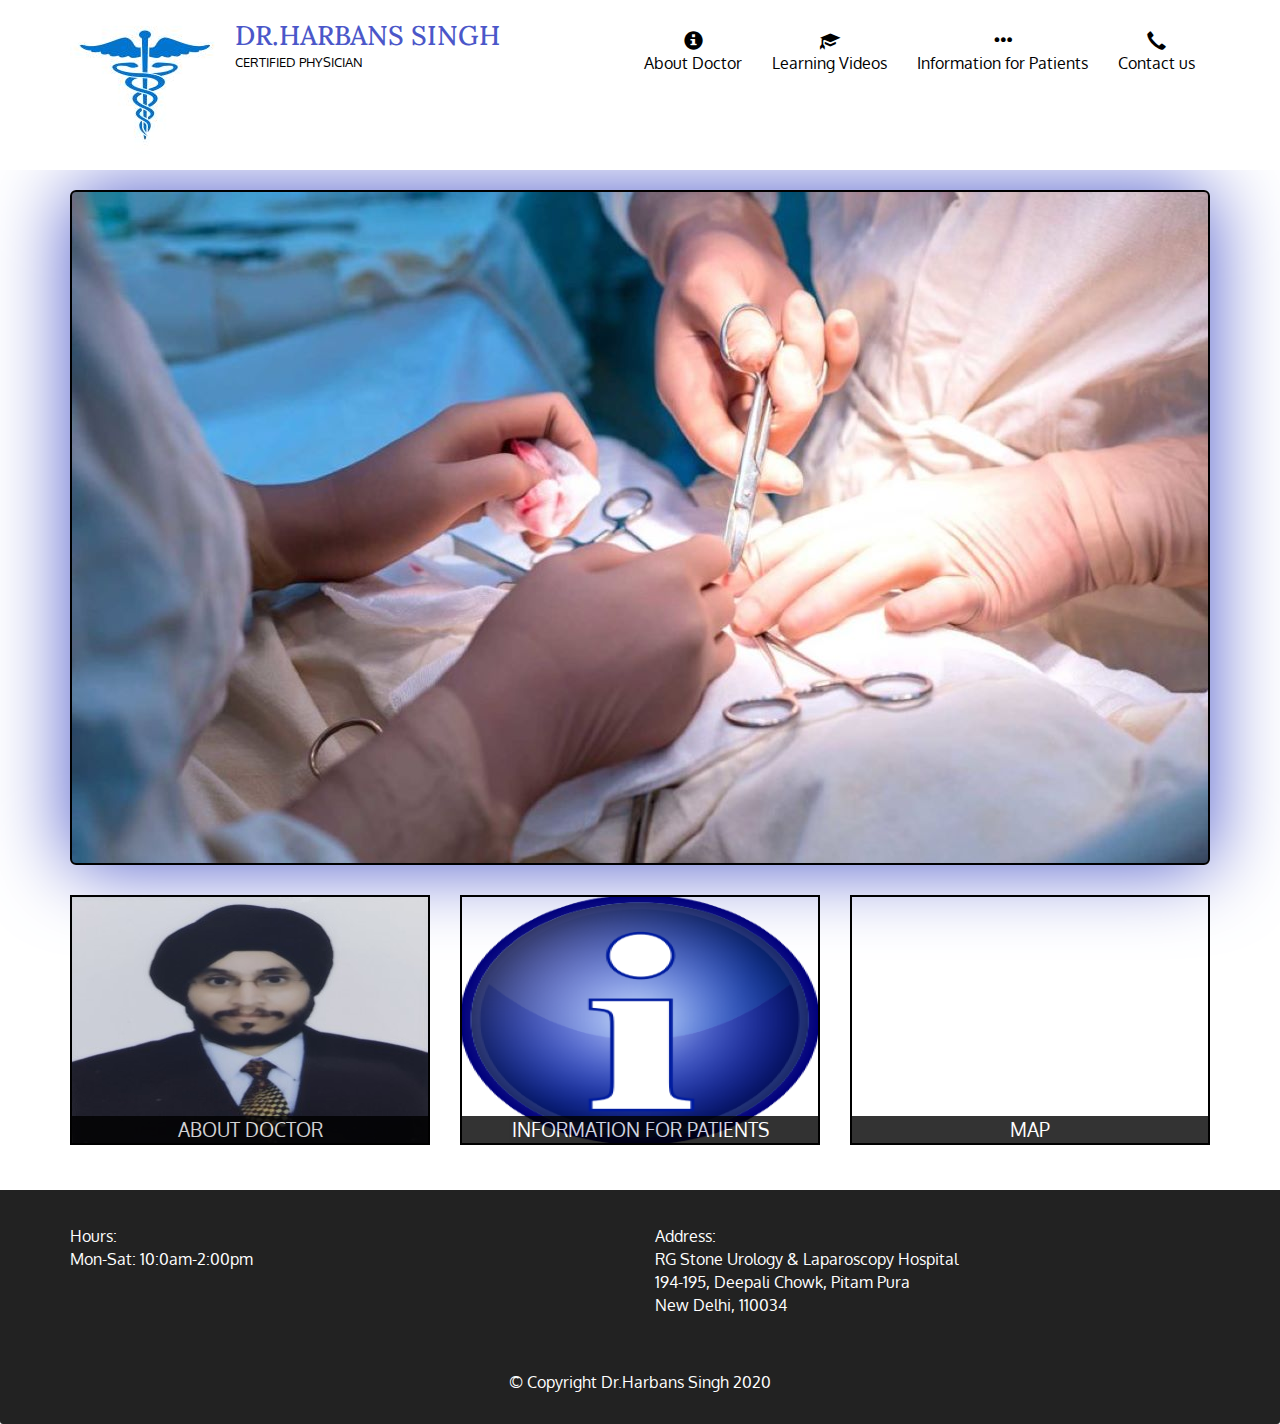
==== site/index.html @ 1f69a3d0 "WEBPAGE" ====
<!Doctype html>
<html lang="en">
  <head>
    <meta charset="utf-8">
    <meta http-equiv="X-UA-Compatible" content="IE=edge">
    <meta name="viewport" content="width=device-width, initial-scale=1">

   

    <title>Harbans Singh</title>
    <link rel="stylesheet" href="css/bootstrap.min.css">
    <link rel="stylesheet" href="css/styles.css">
    <link href="https://fonts.googleapis.com/css2?family=Oxygen:wght@300;400;700&display=swap" rel="stylesheet">
    <link href="https://fonts.googleapis.com/css2?family=Lora:ital,wght@0,400;0,500;1,400&display=swap" rel="stylesheet">


</head>
<body>
<header>
 <nav id="header-nav" class="navbar navbar-default" >
  <div class="container">
      <div class="navbar-header">
          <a href="index.html" class="pull-left visible md visible-lg">
          <div id="logo-img" alt="Logo image"></div>   
          </a>   
          <div class="navbar-brand">
            <a href="index.html"><h1>Dr.Harbans Singh</h1></a>
            <p>
                
                <span>Certified Physician</span>
            </p>
           </div>
             
           
                         <button type="button" class="navbar-toggle collapsed" data-toggle="collapse" 
                             data-target="#collapsable-nav" aria-expanded="false">
                           <span class="sr-only">Toggle-navigation</span>
                           <span class="icon-bar"></span>
                           <span class="icon-bar"></span>
                           <span class="icon-bar"></span>
                         </button>
           
            
           </div>
     
             <div id="collapsable-nav" class="collapse navbar-collapse">
                 <ul id="nav-list" class="nav navbar-nav navbar-right">
                  <li class="visible-xs active">
                  <a href="index.html">
                    <span class="glyphicon glyphicon-home"></span>Home
                  </a>
                  </li>


                   <li>
                       <a href="about.html">
                           <span class="glyphicon glyphicon-info-sign"></span>
                           <br class="hidden-xs">About Doctor</a>
                       
                   </li>
     
                   <li>
                     <a href="learn.html">
                         <span class="glyphicon glyphicon-education"></span>
                         <br class="hidden-xs">Learning Videos</a>
                     
                    </li>
     
                    <li>
                     <a href="info.html">
                         <span class="glyphicon glyphicon-option-horizontal"></span>
                         <br class="hidden-xs">Information for Patients</a>
                     
                    </li>

                    <li>
                        <a href="contact.html">
                            <span class="glyphicon glyphicon-earphone"></span>
                            <br class="hidden-xs">Contact us</a>
                       

                    </li>
                   
     
                 </ul>
     
             </div>
      
         </div> 
      </nav>
     
     </header>



    <div id="main-content" class="container">
      <div class="jumbotron">
        <img src ="images/sur768.jpg" alt="" 
        class="img-responsive visible-xs">
    
      </div>



      <div class="row" id="home-tiles">
        <div class ="col-md-4 col-sm-6 col-xs-12">
          <a href="about.html">
            <div id="menu-title"><span>About Doctor</span></div>
           </a>
         </div>
     
        <div class="col-md-4 col-sm-6 col-xs-12">
          <a href="info.html"><div id="specials-title"><span>Information for Patients</span></div></a>
        </div>
        
        <div class="col-md-4 col-sm-12 col-xs-12">
          <a href="https://goo.gl/maps/iwqxaXGr5EEbASa4A " target="_blank">
            <div id="map-title">
              <iframe src="https://www.google.com/maps/embed?pb=!1m18!1m12!1m3!1d3499.741418089175!2d77.11600831425073!3d28.69738078239229!2m3!1f0!2f0!3f0!3m2!1i1024!2i768!4f13.1!3m3!1m2!1s0x390d03e4491c1291%3A0x184db764da81139a!2sRG%20Stone%20Urology%20%26%20Laparoscopy%20Hospital!5e0!3m2!1sen!2sin!4v1603273359784!5m2!1sen!2sin" 
              width="100%" height="250" frameborder="0" style="border:0;" allowfullscreen="" aria-hidden="false" tabindex="0"></iframe>
             <span>Map</span>
            </div>  
         
         </a>
        </div>
     
     
        </div>
     
     
       </div>
     
     </div>


     <footer class="panel-footer">
      <div class="container">
         <div class="row">
           <section id="hours" class="col-sm-6">
             <span>Hours:</span><br>
             Mon-Sat: 10:0am-2:00pm<br>
             <hr class="visible-xs"> 
            </section>
    
            <section id="address" class="col-sm-6">
              <span>Address:</span><br>
              RG Stone Urology & Laparoscopy Hospital<br>
              194-195, Deepali Chowk, Pitam Pura<br>
              New Delhi, 110034<br>
              <hr class="visible-xs"> 
             </section>
    
             <!--
             <section id="testimonials" class="col-sm-4">
              <p>"The best Chinese restaurant  I've been to! And that's 
                saying a lot, since I've been to many!"</p>
              <p>"Amazing food! Great service! Couldn't ask for more!
                I'll be back again and again!"</p>
              <hr class="visible-xs"> 
             </section>
            -->
    
            </div>
    
    
            <div class="text-center">&copy; Copyright Dr.Harbans Singh 2020

            </div>
    
    
    
    
        </div>
    
    
    
    
    
    </footer>
     

     <!-- jQuery (Bootstrap JS plugins depend on it) -->
  <script src="js/jquery-1.12.4.min.js"></script>
  <script src="js/bootstrap.min.js"></script>
  <script src="js/script.js"></script>

</body>
</html>
---- site/css/styles.css ----
body{
    font-size: 16px;
    color: #fff;
    background-color: white;
    font-family: 'Oxygen', sans-serif;
}

#header-nav{
    background-color:white;
    border-radius: 0;
    border: 0;
}

#logo-img{
    background: url('../images/doctor-symbol1.jpg') no-repeat;
    width:150px;
    height:150px;
    margin:10px 15px 10px 0;
    
    }


   .navbar-brand{
        padding-top: 25px;
        
        }
        
        .navbar-brand h1{
            font-family: 'Lora', serif;
            color: rgb(75, 87, 201);
            font-size: 1.5em;
            text-transform: uppercase;
            margin-top: 0;
            margin-bottom: 0;
            line-height: .75;
        }
        .navbar-brand a:hover,.navbar-brand a:focus{
            text-decoration: none;
        }

        .navbar-brand p{
            color: #000;
            text-transform: uppercase;
            font-size: .7em;
            margin-top: 5px;
        }
        
        .navbar-brand p span{
            vertical-align: middle;
        }

        #nav-list{
            margin-top: 15px;
            }
            
            #nav-list a{
                color:black;
                text-align: center;
            
            }
            
            #nav-list a:hover{
                background: #E7E7E7;
            
            }
            #nav-list a span{
                font-size: 1.2em;
            }

            .navbar-header button.navbar-toggle, .navbar-header .icon-bar{
                border: 1px solid blue;
                
            }
            .navbar-header button.navbar-toggle{
                clear:both;
                margin-top: -30px;
            }

            /* FOOTER */
            .panel-footer{
                margin-top: 30px;
                padding-top: 35px;
                padding-bottom: 30px;
                background-color: #222;
                border-top: 0;
            
            }
            
            .panel-footer div.row{
                margin-bottom: 55px;
            }
            



            /*END OF FOOTER */
            .container .jumbotron 
            {
                box-shadow: 0 0 80px rgb(75, 87, 201);
                border: 2px solid black;
            }


            #menu-title,#specials-title,#map-title{
                height: 250px;
                widows: 100%;
                margin-bottom: 15px;
                position: relative;
                border: 2px solid black;
                overflow: hidden;
            }
            
            #menu-title:hover,#specials-title:hover,#map-title:hover{
                box-shadow: 0 1px 5px 1px rgb(75, 87, 201); 
            }
            
            #menu-title{
                background: url('../images/about2.jpg') no-repeat;
                background-position: center;
            
            }
            #specials-title{
                background: url('../images/info1.png') no-repeat;
                background-position: center;
            
            }
            #menu-title span,#specials-title span,#map-title span{
            position: absolute;
            bottom:0;
            right:0;
            width: 100%;
            text-align: center;
            font-size: 1.2em;
            text-transform: uppercase;
            background-color:#000;
            color:#fff;
            opacity: .8;
            }   

            /*  LARGE */
@media(min-width:1200px){
    .container .jumbotron{
        background: url('../images/sur1200.jpg') no-repeat;
        height: 675px;
       
    }

}
/*  MEDIUM */

@media(min-width:992px) and (max-width:1199px){
    /*
#logo-img{
    background: url('../images/doctor-symbol1.jpg') no-repeat;
    width: 150px;
    height: 150px;
    margin: 5px 5px 5px 0;
}
*/

.container .jumbotron{
    background: url('../images/sur992.jpg') no-repeat;
    height: 558px;
   
}

}
/* SMALL */

@media(min-width:768px) and (max-width:991px){
    .container .jumbotron{
        background: url('../images/sur768.jpg') no-repeat;
        height: 432px;
      
        }
    

}
/*  EXTRA SMALL */

@media(max-width:767px){

    .navbar-brand{
        padding-top: 10px;
        height: 80px;
    }

    .navbar-brand h1{
        padding-top: 10px;
        font-size: 5vw; /* 1vw =1% of viewport width */
    }
    
    .navbar-brand p{
       font-size: .6em;
       margin-top: 12px;

    }

    .navbar-brand p img{
        height: 20px;

    }
    .container .jumbotron{
        margin-top: 10px;
        padding: 0;
       
    }

    .panel-footer section{
        margin-bottom:30px;
        text-align: center;
    }

    .panel-footer section:nth-child(3){
        margin-bottom: 0;
    }

    .panel-footer section hr{
        width: 50%;
    }

}


/* ABOUT and others */

h2{

    color:black;

}
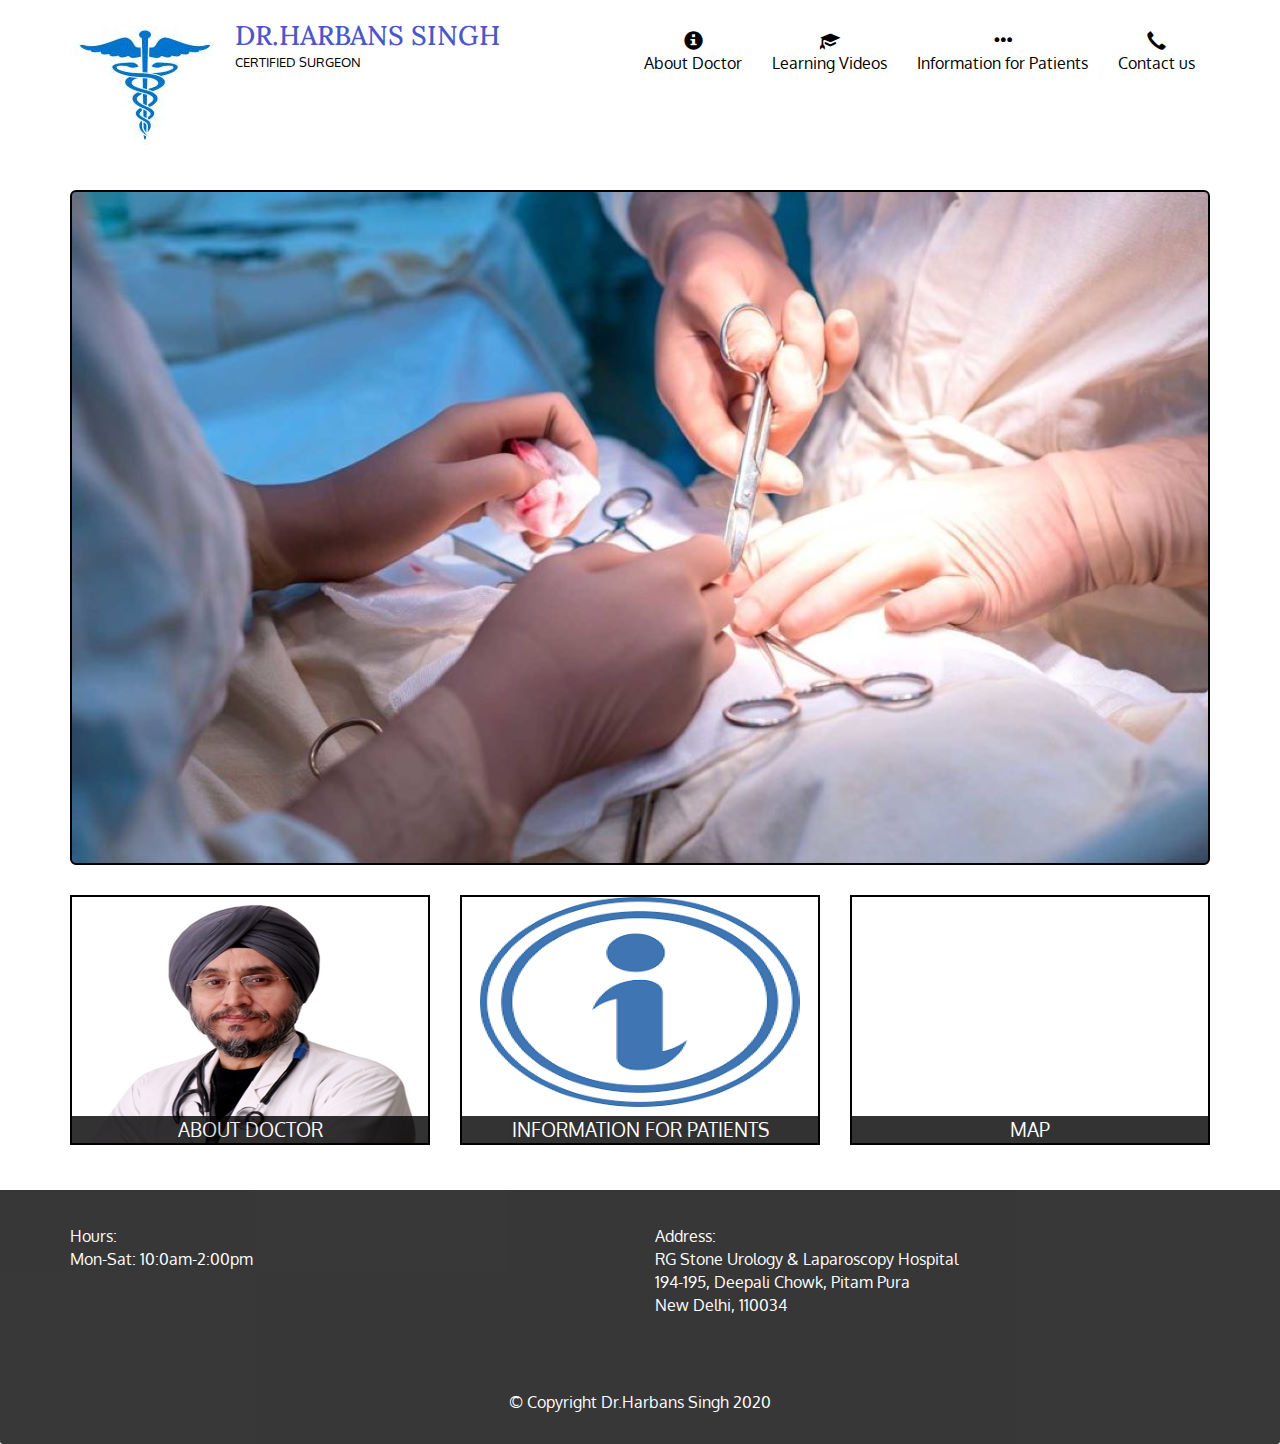
==== commit 9c51b86b: "UPDATES" ====
--- a/site/index.html
+++ b/site/index.html
@@ -27,7 +27,7 @@
             <a href="index.html"><h1>Dr.Harbans Singh</h1></a>
             <p>
                 
-                <span>Certified Physician</span>
+                <span>Certified Surgeon</span>
             </p>
            </div>
              
@@ -47,7 +47,7 @@
                  <ul id="nav-list" class="nav navbar-nav navbar-right">
                   <li class="visible-xs active">
                   <a href="index.html">
-                    <span class="glyphicon glyphicon-home"></span>Home
+                    <span class="glyphicon glyphicon-home"></span>&nbspHome
                   </a>
                   </li>
 
--- a/site/css/styles.css
+++ b/site/css/styles.css
@@ -83,12 +83,13 @@
                 padding-top: 35px;
                 padding-bottom: 30px;
                 background-color: #222;
+                opacity: .9;
                 border-top: 0;
             
             }
             
             .panel-footer div.row{
-                margin-bottom: 55px;
+                margin-bottom: 75px;
             }
             
 
@@ -97,7 +98,7 @@
             /*END OF FOOTER */
             .container .jumbotron 
             {
-                box-shadow: 0 0 80px rgb(75, 87, 201);
+               /* box-shadow: 0 0 80px rgb(75, 87, 201); */
                 border: 2px solid black;
             }
 
@@ -116,13 +117,15 @@
             }
             
             #menu-title{
-                background: url('../images/about2.jpg') no-repeat;
+                background: url('../images/drhs1.jpg') no-repeat;
                 background-position: center;
+
+
             
             }
             #specials-title{
-                background: url('../images/info1.png') no-repeat;
-                background-position: center;
+                background: url('../images/info2.png') no-repeat;
+                background-position: top;
             
             }
             #menu-title span,#specials-title span,#map-title span{
@@ -188,12 +191,13 @@
 
     .navbar-brand h1{
         padding-top: 10px;
-        font-size: 5vw; /* 1vw =1% of viewport width */
+        font-size: 6vw; /* 1vw =1% of viewport width */
     }
     
     .navbar-brand p{
-       font-size: .6em;
-       margin-top: 12px;
+       font-size: .7em;
+       font-weight: 570;
+       margin-top: 9px;
 
     }
 
